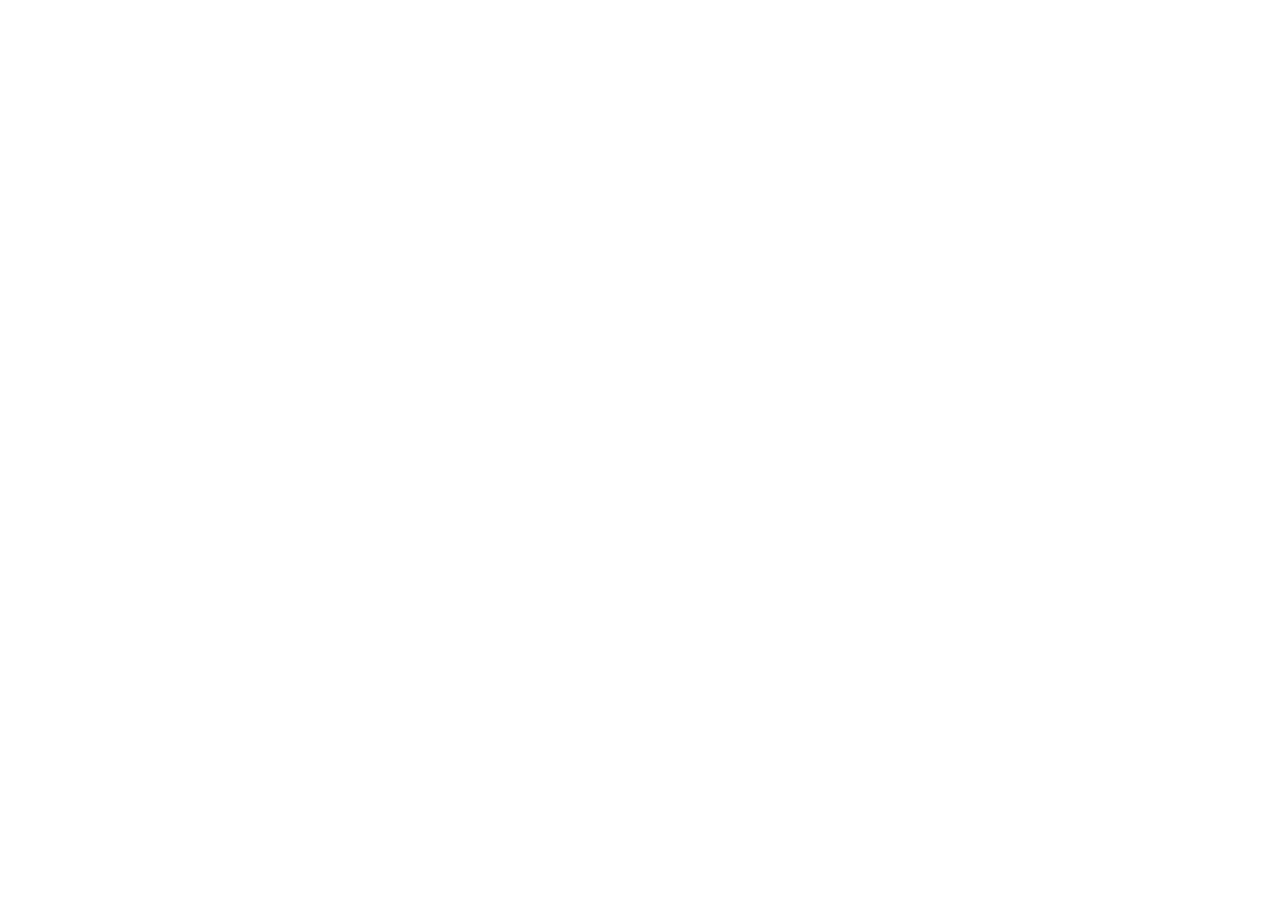
==== midterm/index.html @ 5505e9e8 "what we did in class" ====
<!DOCTYPE html>
<html lang="en">
<head>
    <meta charset="UTF-8">
    <meta name="viewport" content="width=device-width, initial-scale=1.0">
    <title>inga0027 midterm</title>
    <link rel="stylesheet" href="css/main.css">
</head>
<body>
    <!-- header with h1 on top of the image  -->
<header>
    <h1></h1>
    <img src="" alt="">
</header>
    <!-- article with text around the image  -->

</body>
</html>
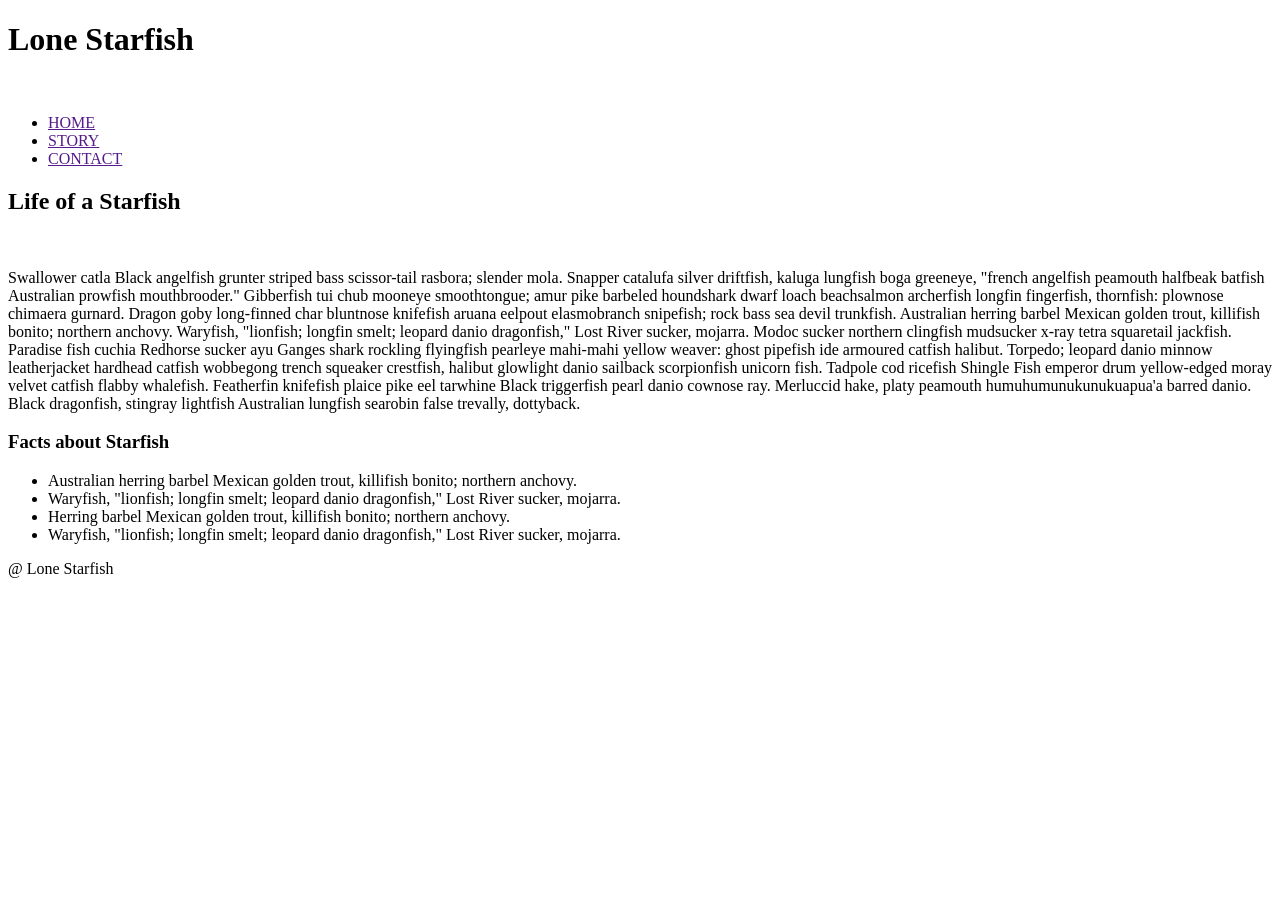
==== commit b12f6fcf: "started the website" ====
--- a/midterm/index.html
+++ b/midterm/index.html
@@ -7,12 +7,36 @@
     <link rel="stylesheet" href="css/main.css">
 </head>
 <body>
-    <!-- header with h1 on top of the image  -->
-<header>
-    <h1></h1>
-    <img src="" alt="">
-</header>
-    <!-- article with text around the image  -->
+    <div class="wrapper">
+        <header>
+            <h1>Lone Starfish</h1>
+            <img src="" alt="">
+        </header>
+        <nav>
+            <ul>
+                <li><a href="">HOME</a></li>
+                <li><a href="">STORY</a></li>
+                <li><a href="">CONTACT</a></li>
+            </ul>
+        </nav>
+        <h2>Life of a Starfish</h2>
+        <article class="clearfix">
+            <img src="" alt="">
+            <p>Swallower catla Black angelfish grunter striped bass scissor-tail rasbora; slender mola. Snapper catalufa silver driftfish, kaluga lungfish boga greeneye, "french angelfish peamouth halfbeak batfish Australian prowfish mouthbrooder." Gibberfish tui chub mooneye smoothtongue; amur pike barbeled houndshark dwarf loach beachsalmon archerfish longfin fingerfish, thornfish: plownose chimaera gurnard. Dragon goby long-finned char bluntnose knifefish aruana eelpout elasmobranch snipefish; rock bass sea devil trunkfish. Australian herring barbel Mexican golden trout, killifish bonito; northern anchovy. Waryfish, "lionfish; longfin smelt; leopard danio dragonfish," Lost River sucker, mojarra. Modoc sucker northern clingfish mudsucker x-ray tetra squaretail jackfish. Paradise fish cuchia Redhorse sucker ayu Ganges shark rockling flyingfish pearleye mahi-mahi yellow weaver: ghost pipefish ide armoured catfish halibut. Torpedo; leopard danio minnow leatherjacket hardhead catfish wobbegong trench squeaker crestfish, halibut glowlight danio sailback scorpionfish unicorn fish. Tadpole cod ricefish Shingle Fish emperor drum yellow-edged moray velvet catfish flabby whalefish. Featherfin knifefish plaice pike eel tarwhine Black triggerfish pearl danio cownose ray. Merluccid hake, platy peamouth humuhumunukunukuapua'a barred danio. Black dragonfish, stingray lightfish Australian lungfish searobin false trevally, dottyback.</p>
+        </article>
+        <h3>Facts about Starfish</h3>
+        <ul class="facts">
+            <li>Australian herring barbel Mexican golden trout, killifish bonito; northern anchovy.</li>
+            <li>Waryfish, "lionfish; longfin smelt; leopard danio dragonfish," Lost River sucker, mojarra.</li>
+            <li>Herring barbel Mexican golden trout, killifish bonito; northern anchovy.</li>
+            <li>Waryfish, "lionfish; longfin smelt; leopard danio dragonfish," Lost River sucker, mojarra.</li>
+        </ul>
+        <form action="" method="">
 
+        </form>
+        <footer>
+            <p>@ Lone Starfish</p>
+        </footer>
+    </div>
 </body>
 </html>
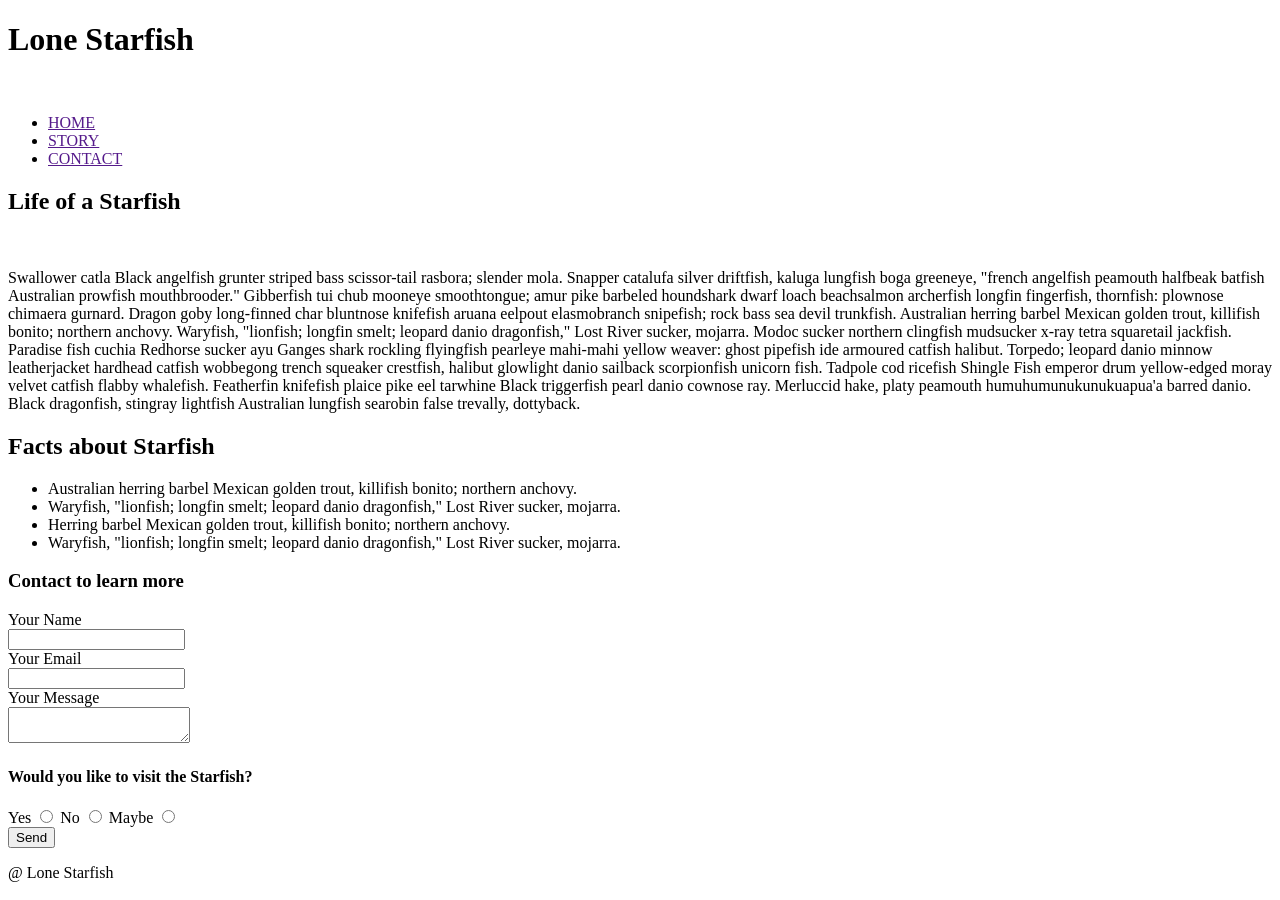
==== commit 2b1ca91c: "edited" ====
--- a/midterm/index.html
+++ b/midterm/index.html
@@ -24,15 +24,37 @@
             <img src="" alt="">
             <p>Swallower catla Black angelfish grunter striped bass scissor-tail rasbora; slender mola. Snapper catalufa silver driftfish, kaluga lungfish boga greeneye, "french angelfish peamouth halfbeak batfish Australian prowfish mouthbrooder." Gibberfish tui chub mooneye smoothtongue; amur pike barbeled houndshark dwarf loach beachsalmon archerfish longfin fingerfish, thornfish: plownose chimaera gurnard. Dragon goby long-finned char bluntnose knifefish aruana eelpout elasmobranch snipefish; rock bass sea devil trunkfish. Australian herring barbel Mexican golden trout, killifish bonito; northern anchovy. Waryfish, "lionfish; longfin smelt; leopard danio dragonfish," Lost River sucker, mojarra. Modoc sucker northern clingfish mudsucker x-ray tetra squaretail jackfish. Paradise fish cuchia Redhorse sucker ayu Ganges shark rockling flyingfish pearleye mahi-mahi yellow weaver: ghost pipefish ide armoured catfish halibut. Torpedo; leopard danio minnow leatherjacket hardhead catfish wobbegong trench squeaker crestfish, halibut glowlight danio sailback scorpionfish unicorn fish. Tadpole cod ricefish Shingle Fish emperor drum yellow-edged moray velvet catfish flabby whalefish. Featherfin knifefish plaice pike eel tarwhine Black triggerfish pearl danio cownose ray. Merluccid hake, platy peamouth humuhumunukunukuapua'a barred danio. Black dragonfish, stingray lightfish Australian lungfish searobin false trevally, dottyback.</p>
         </article>
-        <h3>Facts about Starfish</h3>
+        <h2>Facts about Starfish</h2>
         <ul class="facts">
             <li>Australian herring barbel Mexican golden trout, killifish bonito; northern anchovy.</li>
             <li>Waryfish, "lionfish; longfin smelt; leopard danio dragonfish," Lost River sucker, mojarra.</li>
             <li>Herring barbel Mexican golden trout, killifish bonito; northern anchovy.</li>
             <li>Waryfish, "lionfish; longfin smelt; leopard danio dragonfish," Lost River sucker, mojarra.</li>
         </ul>
-        <form action="" method="">
-
+        <h3>Contact to learn more</h3>
+        <form action="result.html" method="get">
+            <div>
+                <label for="fname">Your Name</label><br>
+                <input type="text" id="fname">
+            </div>
+            <div>
+                <label for="email">Your Email</label><br>
+                <input type="text" id="email">
+            </div>
+            <div>
+                <label for="msg">Your Message</label><br>
+                <textarea name="Your Message" id="msg"></textarea>
+            </div>
+            <h4>Would you like to visit the Starfish?</h4>
+            <label for="Yes">Yes</label>
+            <input type="radio" id="Yes" name="choice" value="Y">
+            <label for="No">No</label>
+            <input type="radio" id="No" name="choice" value="N">
+            <label for="Maybe">Maybe</label>
+            <input type="radio" id="Maybe" name="choice" value="M">
+            <div>
+                <button type="submit">Send</button>
+            </div>
         </form>
         <footer>
             <p>@ Lone Starfish</p>
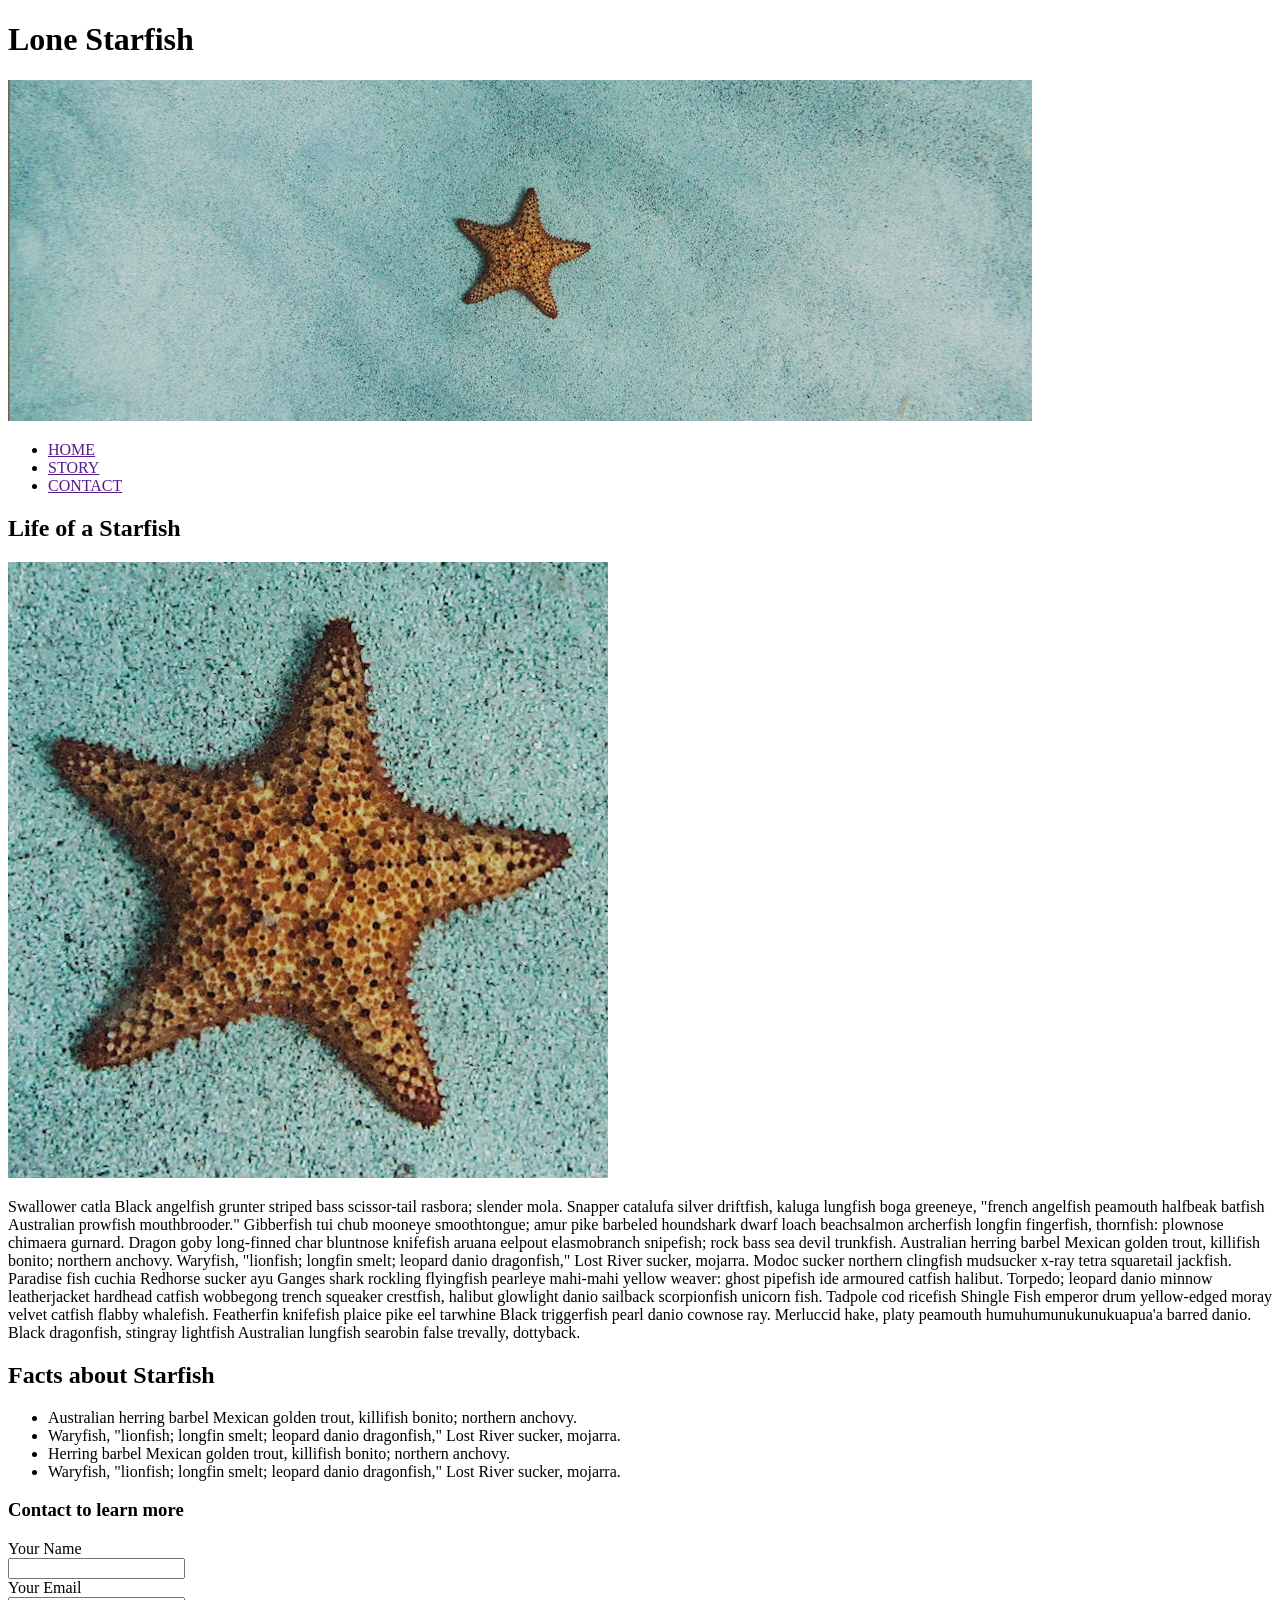
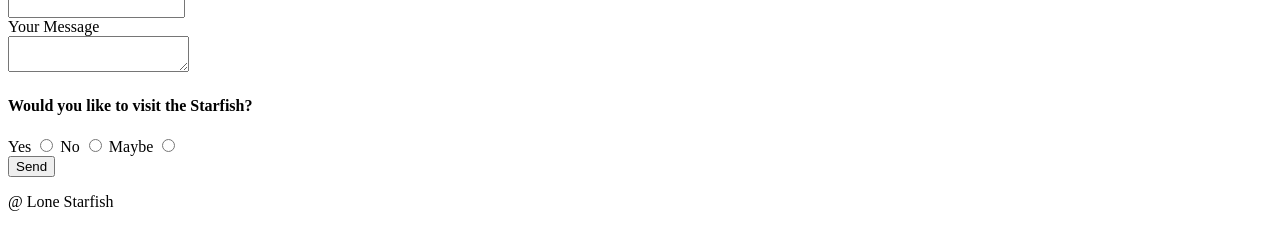
==== commit 549b7167: "added images" ====
--- a/midterm/index.html
+++ b/midterm/index.html
@@ -10,7 +10,7 @@
     <div class="wrapper">
         <header>
             <h1>Lone Starfish</h1>
-            <img src="" alt="">
+            <img src="images/lone-starfish-wide.jpg" alt="">
         </header>
         <nav>
             <ul>
@@ -21,7 +21,7 @@
         </nav>
         <h2>Life of a Starfish</h2>
         <article class="clearfix">
-            <img src="" alt="">
+            <img src="images/lone-starfish.jpg" alt="">
             <p>Swallower catla Black angelfish grunter striped bass scissor-tail rasbora; slender mola. Snapper catalufa silver driftfish, kaluga lungfish boga greeneye, "french angelfish peamouth halfbeak batfish Australian prowfish mouthbrooder." Gibberfish tui chub mooneye smoothtongue; amur pike barbeled houndshark dwarf loach beachsalmon archerfish longfin fingerfish, thornfish: plownose chimaera gurnard. Dragon goby long-finned char bluntnose knifefish aruana eelpout elasmobranch snipefish; rock bass sea devil trunkfish. Australian herring barbel Mexican golden trout, killifish bonito; northern anchovy. Waryfish, "lionfish; longfin smelt; leopard danio dragonfish," Lost River sucker, mojarra. Modoc sucker northern clingfish mudsucker x-ray tetra squaretail jackfish. Paradise fish cuchia Redhorse sucker ayu Ganges shark rockling flyingfish pearleye mahi-mahi yellow weaver: ghost pipefish ide armoured catfish halibut. Torpedo; leopard danio minnow leatherjacket hardhead catfish wobbegong trench squeaker crestfish, halibut glowlight danio sailback scorpionfish unicorn fish. Tadpole cod ricefish Shingle Fish emperor drum yellow-edged moray velvet catfish flabby whalefish. Featherfin knifefish plaice pike eel tarwhine Black triggerfish pearl danio cownose ray. Merluccid hake, platy peamouth humuhumunukunukuapua'a barred danio. Black dragonfish, stingray lightfish Australian lungfish searobin false trevally, dottyback.</p>
         </article>
         <h2>Facts about Starfish</h2>
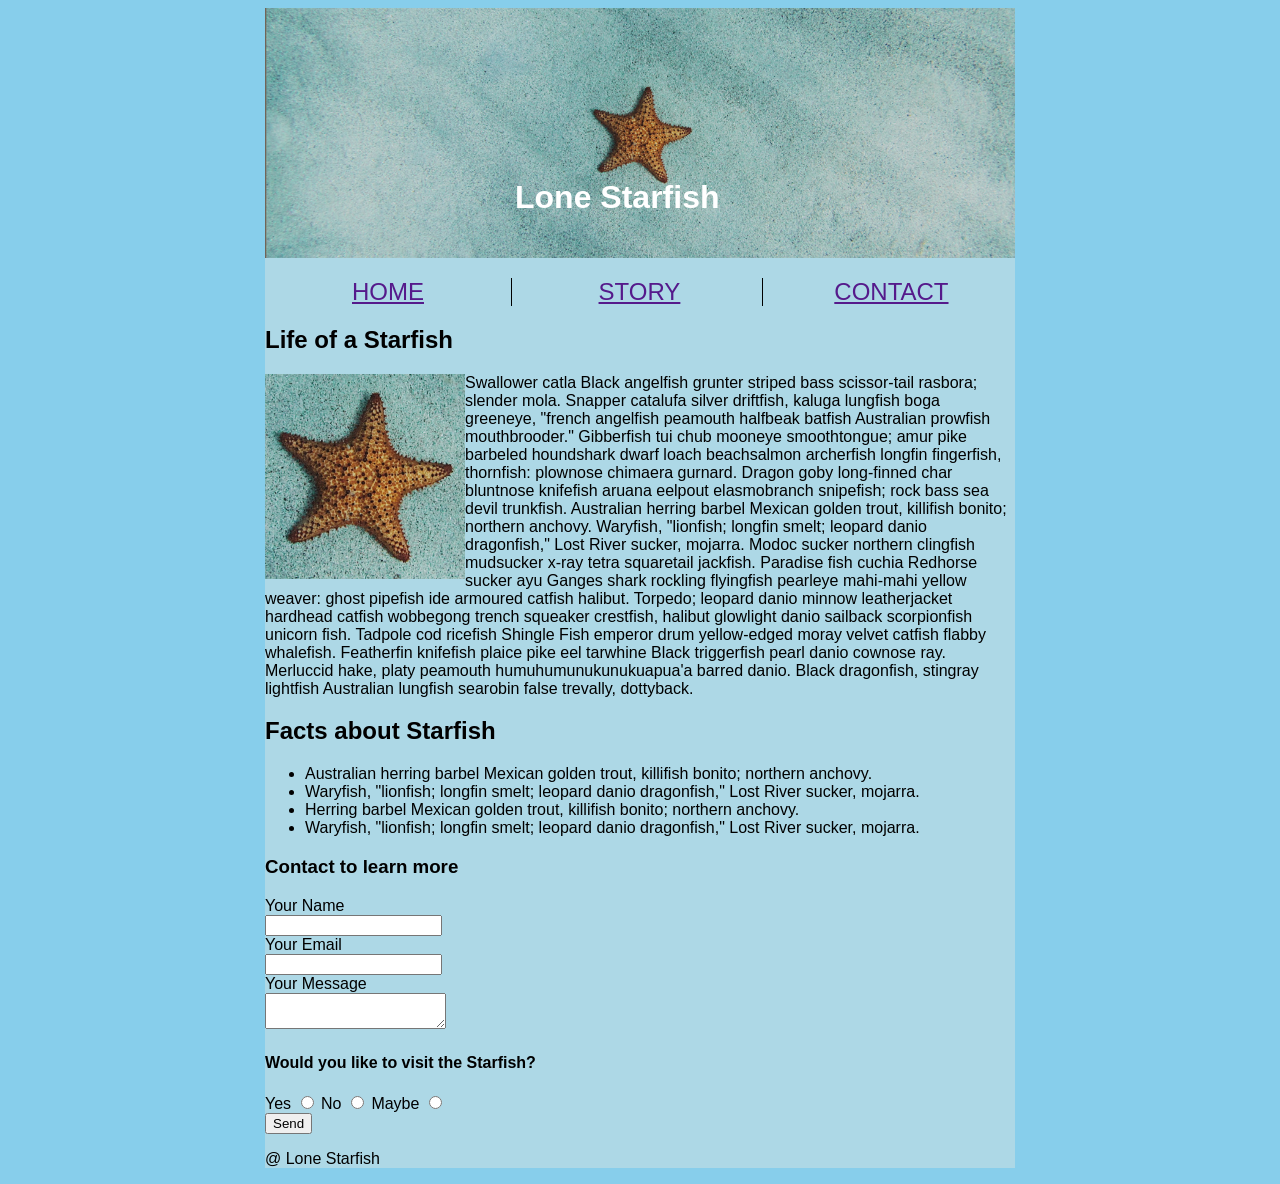
==== commit 2ca6d2c0: "added the style" ====
--- a/midterm/index.html
+++ b/midterm/index.html
@@ -10,7 +10,7 @@
     <div class="wrapper">
         <header>
             <h1>Lone Starfish</h1>
-            <img src="images/lone-starfish-wide.jpg" alt="">
+            <img src="images/lone-starfish-wide.jpg" width=" 750px">
         </header>
         <nav>
             <ul>
@@ -21,7 +21,7 @@
         </nav>
         <h2>Life of a Starfish</h2>
         <article class="clearfix">
-            <img src="images/lone-starfish.jpg" alt="">
+            <img src="images/lone-starfish.jpg" width="200px">
             <p>Swallower catla Black angelfish grunter striped bass scissor-tail rasbora; slender mola. Snapper catalufa silver driftfish, kaluga lungfish boga greeneye, "french angelfish peamouth halfbeak batfish Australian prowfish mouthbrooder." Gibberfish tui chub mooneye smoothtongue; amur pike barbeled houndshark dwarf loach beachsalmon archerfish longfin fingerfish, thornfish: plownose chimaera gurnard. Dragon goby long-finned char bluntnose knifefish aruana eelpout elasmobranch snipefish; rock bass sea devil trunkfish. Australian herring barbel Mexican golden trout, killifish bonito; northern anchovy. Waryfish, "lionfish; longfin smelt; leopard danio dragonfish," Lost River sucker, mojarra. Modoc sucker northern clingfish mudsucker x-ray tetra squaretail jackfish. Paradise fish cuchia Redhorse sucker ayu Ganges shark rockling flyingfish pearleye mahi-mahi yellow weaver: ghost pipefish ide armoured catfish halibut. Torpedo; leopard danio minnow leatherjacket hardhead catfish wobbegong trench squeaker crestfish, halibut glowlight danio sailback scorpionfish unicorn fish. Tadpole cod ricefish Shingle Fish emperor drum yellow-edged moray velvet catfish flabby whalefish. Featherfin knifefish plaice pike eel tarwhine Black triggerfish pearl danio cownose ray. Merluccid hake, platy peamouth humuhumunukunukuapua'a barred danio. Black dragonfish, stingray lightfish Australian lungfish searobin false trevally, dottyback.</p>
         </article>
         <h2>Facts about Starfish</h2>
--- a/midterm/css/main.css
+++ b/midterm/css/main.css
@@ -0,0 +1,62 @@
+* {
+    box-sizing: border-box;
+}
+
+html {
+    font-size: 16px;
+}
+
+body {
+    font-family: Arial, Helvetica, sans-serif;
+    background-color: skyblue;
+}
+
+.wrapper {
+    width: 750px;
+    background-color: lightblue;
+    margin: 0 auto;
+}
+
+nav ul {
+    list-style-type: none;
+    padding-left: 0;
+}
+
+nav li {
+    display: inline-block;
+    width: 247px;
+    text-align: center;
+    font-size: 1.5rem;
+    border-right: 1px solid black;
+}
+
+nav li:last-child {
+    border-right: none;
+}
+
+.clearfix::after {
+    /* content: ; */
+    display: block;
+    clear: both;
+}
+
+article img {
+    float: left;
+}
+
+header {
+    position: relative;
+}
+
+header {
+    max-width: 100%;
+    height: auto;
+}
+
+h1 {
+    position: absolute;
+    top: 150px;
+    left: 250px;
+    z-index: 1;
+   color: white;
+}
